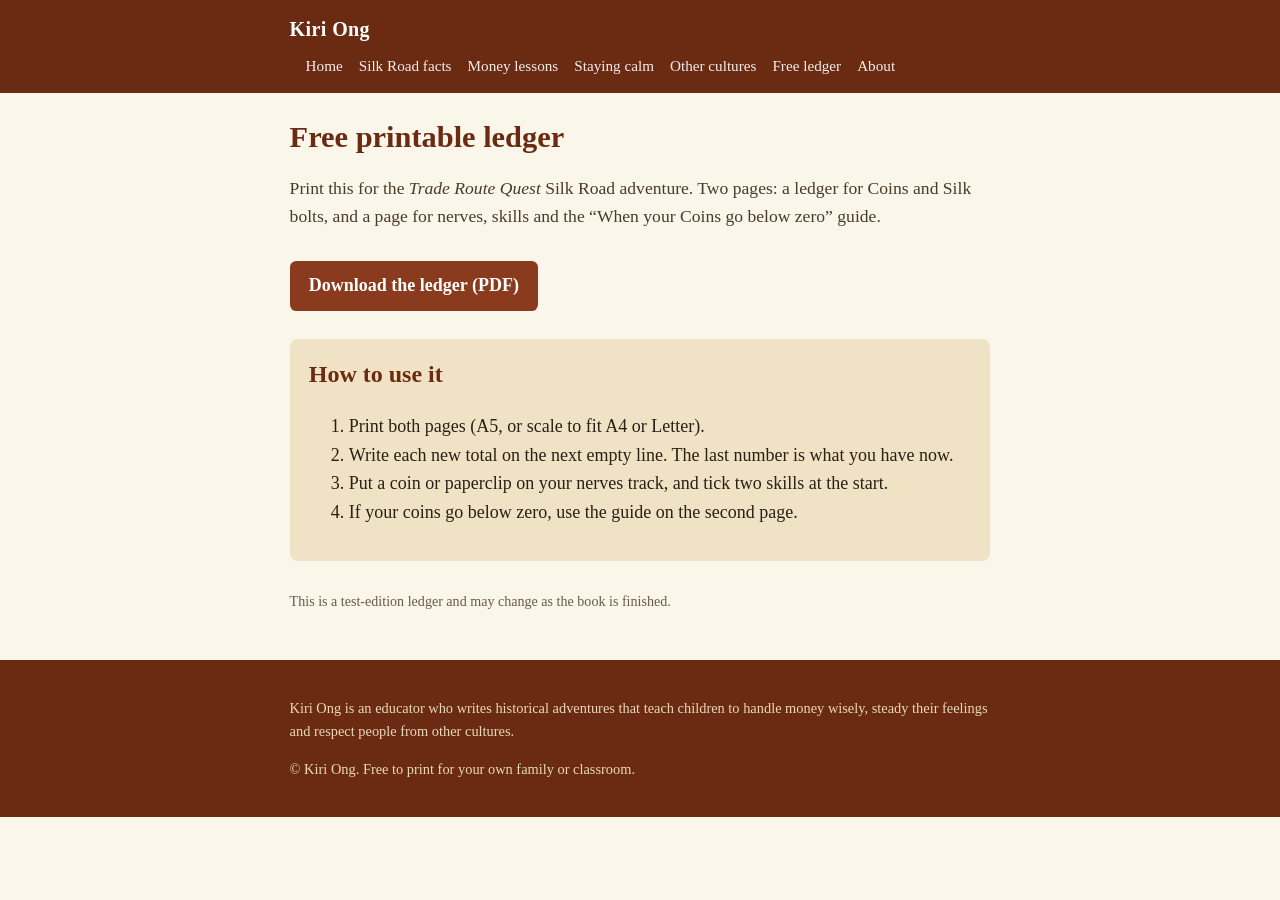
==== ledger.html @ 6908ce8c "Add files via upload" ====
<!DOCTYPE html>
<html lang="en"><head><meta charset="utf-8">
<meta name="viewport" content="width=device-width,initial-scale=1">
<title>Free printable ledger for Trade Route Quest | Kiri Ong</title>
<meta name="description" content="Download and print the two-page ledger for the Trade Route Quest Silk Road adventure.">
<link rel="stylesheet" href="style.css">
</head><body>
<header class="site"><div class="wrap"><a class="brand" href="index.html">Kiri Ong</a><nav><a href="index.html">Home</a><a href="silk-road-facts.html">Silk Road facts</a><a href="money-lessons.html">Money lessons</a><a href="stay-calm.html">Staying calm</a><a href="good-guest.html">Other cultures</a><a href="ledger.html">Free ledger</a><a href="about.html">About</a></nav></div></header>
<main class="wrap"><article>
<h1>Free printable ledger</h1>
<p class="lead">Print this for the <em>Trade Route Quest</em> Silk Road adventure. Two pages: a ledger for Coins and Silk bolts, and a page for nerves, skills and the &ldquo;When your Coins go below zero&rdquo; guide.</p>
<p><a class="btn" href="trade-route-quest-ledger.pdf">Download the ledger (PDF)</a></p>
<div class="box"><h2>How to use it</h2>
<ol><li>Print both pages (A5, or scale to fit A4 or Letter).</li>
<li>Write each new total on the next empty line. The last number is what you have now.</li>
<li>Put a coin or paperclip on your nerves track, and tick two skills at the start.</li>
<li>If your coins go below zero, use the guide on the second page.</li></ol></div>
<p class="note">This is a test-edition ledger and may change as the book is finished.</p>
</article></main>
<footer class="site"><div class="wrap"><p>Kiri Ong is an educator who writes historical adventures that teach children to handle money wisely, steady their feelings and respect people from other cultures.</p>
<p>&copy; Kiri Ong. Free to print for your own family or classroom.</p></div></footer>
</body></html>
---- style.css ----
:root{--brown:#6b2a12;--rust:#8a3b1e;--cream:#fbf6ea;--sand:#f0e2c4;--ink:#2b2016;--gold:#b8892f}
*{box-sizing:border-box}
html{-webkit-text-size-adjust:100%}
body{margin:0;font-family:Georgia,'Times New Roman',serif;color:var(--ink);background:var(--cream);line-height:1.6;font-size:18px}
a{color:var(--rust)}
a:hover{color:var(--brown)}
.wrap{max-width:46rem;margin:0 auto;padding:0 1.1rem}
header.site{background:var(--brown);color:#fff}
header.site .wrap{display:flex;flex-wrap:wrap;align-items:center;justify-content:space-between;gap:.4rem 1rem;padding-top:.8rem;padding-bottom:.8rem}
header.site a{color:#fff;text-decoration:none}
.brand{font-size:1.25rem;font-weight:bold;letter-spacing:.02em}
nav a{margin-left:1rem;font-size:.95rem;opacity:.92}
nav a:hover{opacity:1;text-decoration:underline}
.hero{background:linear-gradient(180deg,var(--sand),var(--cream));padding:2.6rem 0 2rem;text-align:center}
.hero h1{margin:.2rem 0 .6rem;font-size:2.1rem;line-height:1.2;color:var(--brown)}
.hero p{margin:.4rem auto;max-width:34rem}
.tag{display:inline-block;font-size:.8rem;letter-spacing:.12em;text-transform:uppercase;color:var(--rust)}
.btn{display:inline-block;margin-top:.8rem;background:var(--rust);color:#fff;text-decoration:none;padding:.65rem 1.2rem;border-radius:.4rem;font-weight:bold}
.btn:hover{background:var(--brown);color:#fff}
.cards{display:grid;gap:1rem;margin:1.5rem 0}
.card{background:#fff;border:1px solid #e3d3ae;border-left:6px solid var(--gold);border-radius:.4rem;padding:1rem 1.1rem;text-decoration:none;color:var(--ink);display:block}
.card:hover{border-left-color:var(--rust);box-shadow:0 2px 8px rgba(0,0,0,.08)}
.card h3{margin:.1rem 0 .3rem;color:var(--brown);font-size:1.15rem}
.card p{margin:0;font-size:.95rem}
.card .n{font-size:.8rem;letter-spacing:.1em;text-transform:uppercase;color:var(--rust)}
h2{color:var(--brown);margin:2rem 0 .6rem;font-size:1.5rem}
article h1{color:var(--brown);font-size:1.9rem;line-height:1.25;margin:1.6rem 0 .4rem}
.lead{font-size:1.1rem;color:#4a3a28}
ol.list{list-style:none;counter-reset:item;padding:0;margin:1.5rem 0}
ol.list li{counter-increment:item;position:relative;background:#fff;border:1px solid #e3d3ae;border-radius:.5rem;padding:1rem 1rem 1rem 4.2rem;margin-bottom:1rem}
ol.list li::before{content:counter(item);position:absolute;left:.9rem;top:.7rem;font-size:2.3rem;font-weight:bold;color:var(--gold);line-height:1}
ol.list h2{margin:0 0 .3rem;font-size:1.2rem}
ol.list p{margin:.2rem 0}
.try{background:var(--sand);border-radius:.4rem;padding:.6rem .8rem;margin-top:.5rem;font-size:.95rem}
.box{background:var(--sand);border-radius:.5rem;padding:1rem 1.2rem;margin:1.8rem 0}
.box h2{margin-top:0}
.note{font-size:.88rem;color:#6a5a44}
.related{margin:2rem 0}
.related ul{padding-left:1.2rem}
footer.site{margin-top:3rem;background:var(--brown);color:#e9d9bb;font-size:.9rem;padding:1.4rem 0}
footer.site a{color:#fff}
@media(min-width:40rem){.cards{grid-template-columns:1fr 1fr}.hero h1{font-size:2.5rem}}
@media print{header.site,footer.site,.btn{display:none}body{background:#fff}}
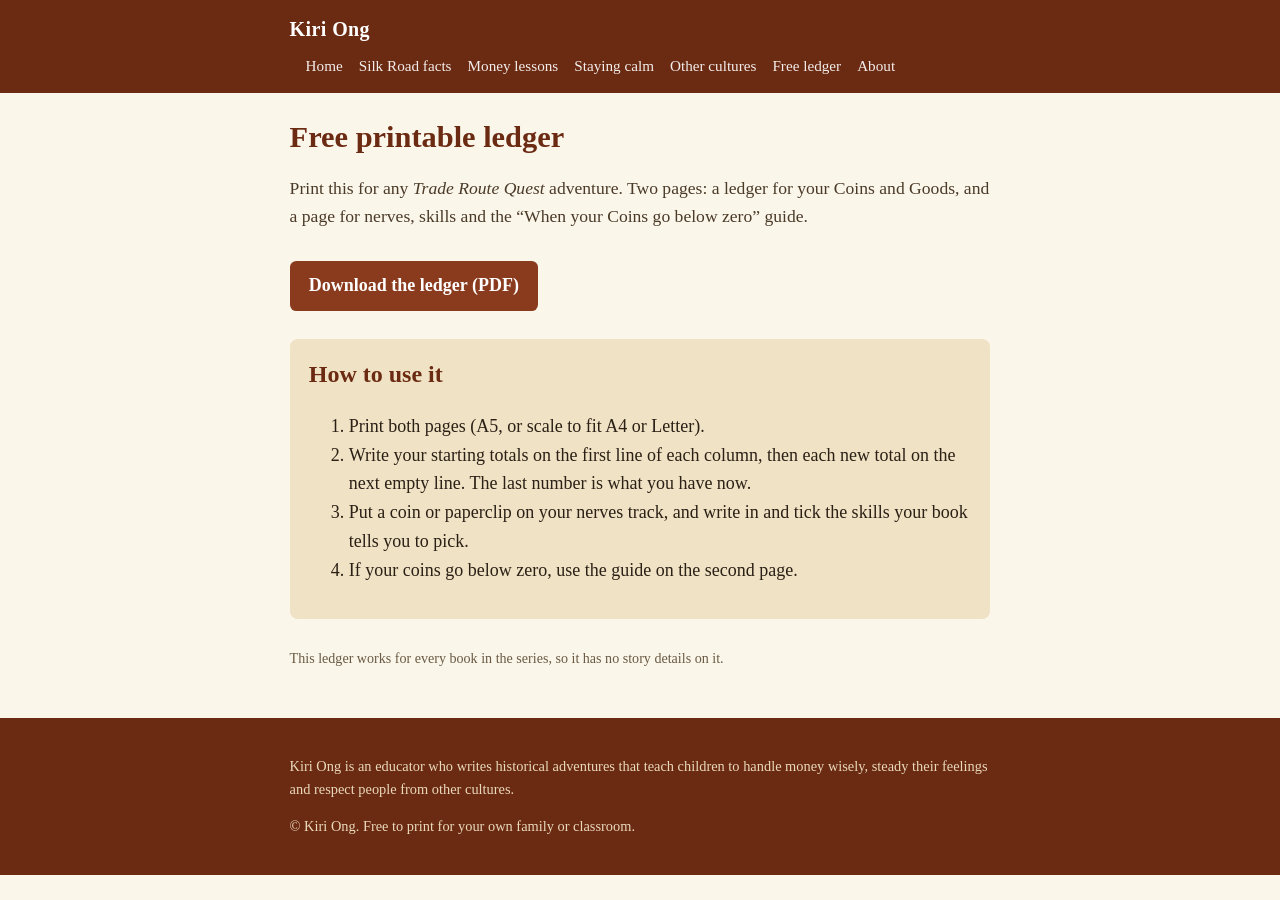
==== commit 768ba726: "Add files via upload" ====
--- a/ledger.html
+++ b/ledger.html
@@ -8,14 +8,14 @@
 <header class="site"><div class="wrap"><a class="brand" href="index.html">Kiri Ong</a><nav><a href="index.html">Home</a><a href="silk-road-facts.html">Silk Road facts</a><a href="money-lessons.html">Money lessons</a><a href="stay-calm.html">Staying calm</a><a href="good-guest.html">Other cultures</a><a href="ledger.html">Free ledger</a><a href="about.html">About</a></nav></div></header>
 <main class="wrap"><article>
 <h1>Free printable ledger</h1>
-<p class="lead">Print this for the <em>Trade Route Quest</em> Silk Road adventure. Two pages: a ledger for Coins and Silk bolts, and a page for nerves, skills and the &ldquo;When your Coins go below zero&rdquo; guide.</p>
+<p class="lead">Print this for any <em>Trade Route Quest</em> adventure. Two pages: a ledger for your Coins and Goods, and a page for nerves, skills and the &ldquo;When your Coins go below zero&rdquo; guide.</p>
 <p><a class="btn" href="trade-route-quest-ledger.pdf">Download the ledger (PDF)</a></p>
 <div class="box"><h2>How to use it</h2>
 <ol><li>Print both pages (A5, or scale to fit A4 or Letter).</li>
-<li>Write each new total on the next empty line. The last number is what you have now.</li>
-<li>Put a coin or paperclip on your nerves track, and tick two skills at the start.</li>
+<li>Write your starting totals on the first line of each column, then each new total on the next empty line. The last number is what you have now.</li>
+<li>Put a coin or paperclip on your nerves track, and write in and tick the skills your book tells you to pick.</li>
 <li>If your coins go below zero, use the guide on the second page.</li></ol></div>
-<p class="note">This is a test-edition ledger and may change as the book is finished.</p>
+<p class="note">This ledger works for every book in the series, so it has no story details on it.</p>
 </article></main>
 <footer class="site"><div class="wrap"><p>Kiri Ong is an educator who writes historical adventures that teach children to handle money wisely, steady their feelings and respect people from other cultures.</p>
 <p>&copy; Kiri Ong. Free to print for your own family or classroom.</p></div></footer>
